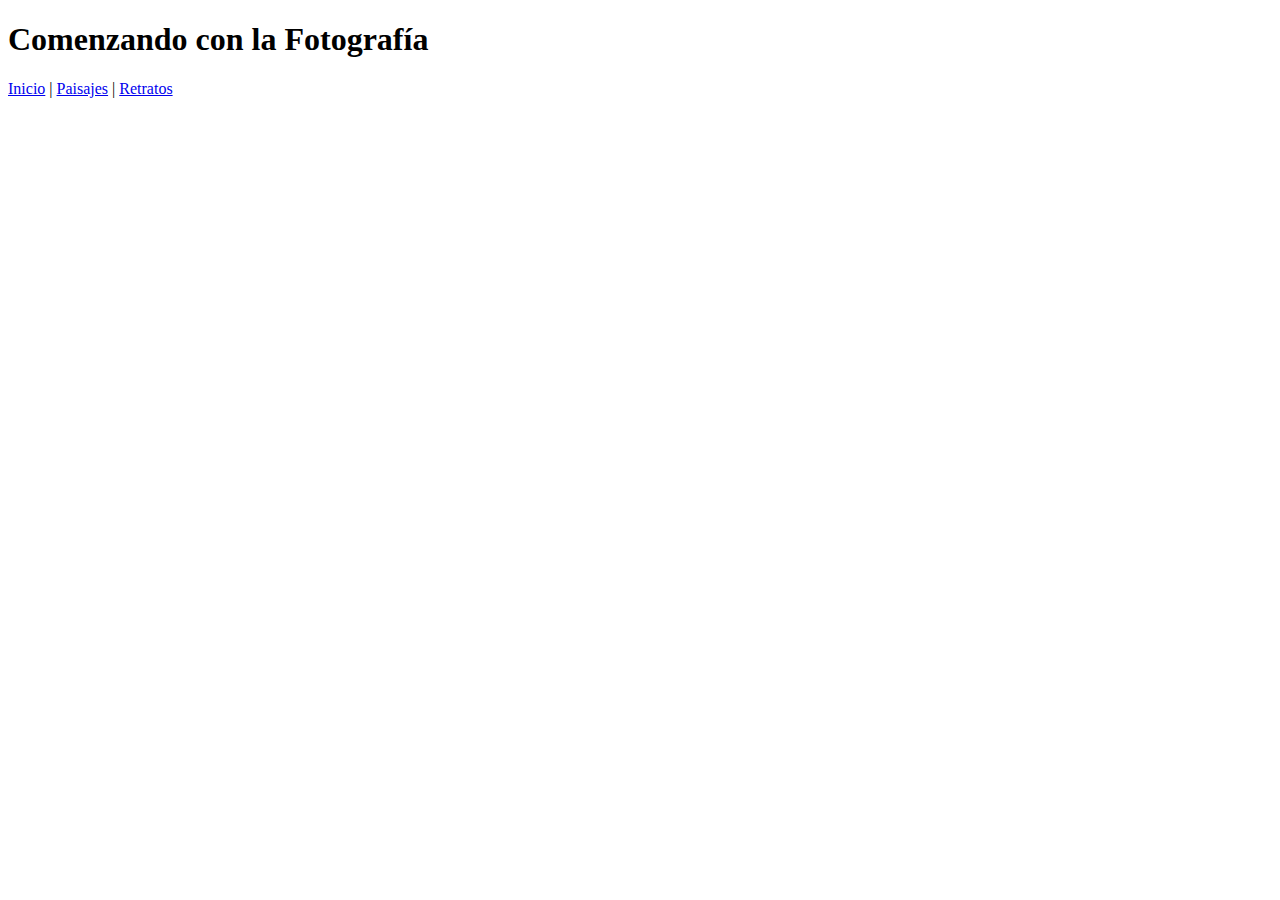
==== Index.html @ 2d7f356b "Otras páginas" ====
<!doctype html>
<html>
	<head>
		<meta charset="UTF-8">
			<title>Comenzando con la Fotografía</title>
			<link rel="stylesheet" href="CSS/CCLF.css">
		<meta charset="utf-8">
	</head>

	<body>
		
		<header>
			<h1>Comenzando con la Fotografía</h1>
		</header>
		
		<navbar id="menu-principal">
			<a href="Index.html" class="Inicio">Inicio</a>
			|
			<a href="Paisajes.html" class="Paisajes">Paisajes</a>
			|
			<a href="Retratos.html" class="Retratos">Retratos</a>
		</navbar>
	</body>
</html>
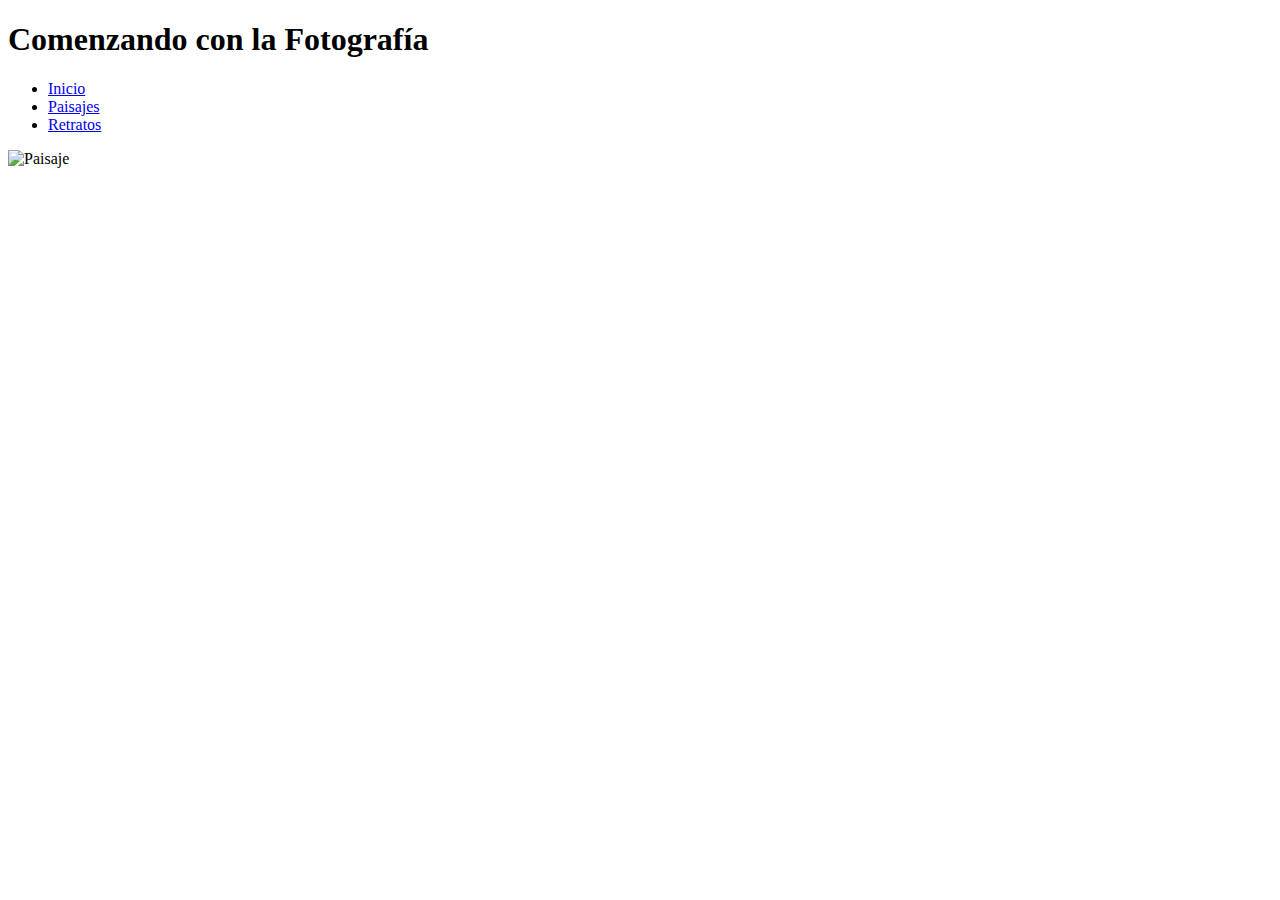
==== commit eb9c647f: "más imágenes" ====
--- a/Index.html
+++ b/Index.html
@@ -9,16 +9,32 @@
 
 	<body>
 		
-		<header>
-			<h1>Comenzando con la Fotografía</h1>
-		</header>
+		<div class="Contenido" role="main">
 		
-		<navbar id="menu-principal">
-			<a href="Index.html" class="Inicio">Inicio</a>
-			|
-			<a href="Paisajes.html" class="Paisajes">Paisajes</a>
-			|
-			<a href="Retratos.html" class="Retratos">Retratos</a>
-		</navbar>
+			<header id="banner" class="body">
+					<h1>Comenzando con la Fotografía</h1>
+
+			<nav>
+				<ul>
+				  <li class="active"><a href="Index.html">Inicio</a></li>
+				  <li><a href="Paisajes.html">Paisajes</a></li>
+				  <li><a href="Retratos.html">Retratos</a></li>
+				</ul>
+		  </nav>
+			</header>
+			<section id="Contenido-1">
+				
+				<img class="ImgPaisaje" src="Images/_DSC0468.jpg" alt="Paisaje" width="90%">
+				
+			</section>
+			
+			<section id="Contenido-2">
+				
+				
+				
+			</section>
+			
+		</div>
+		
 	</body>
 </html>
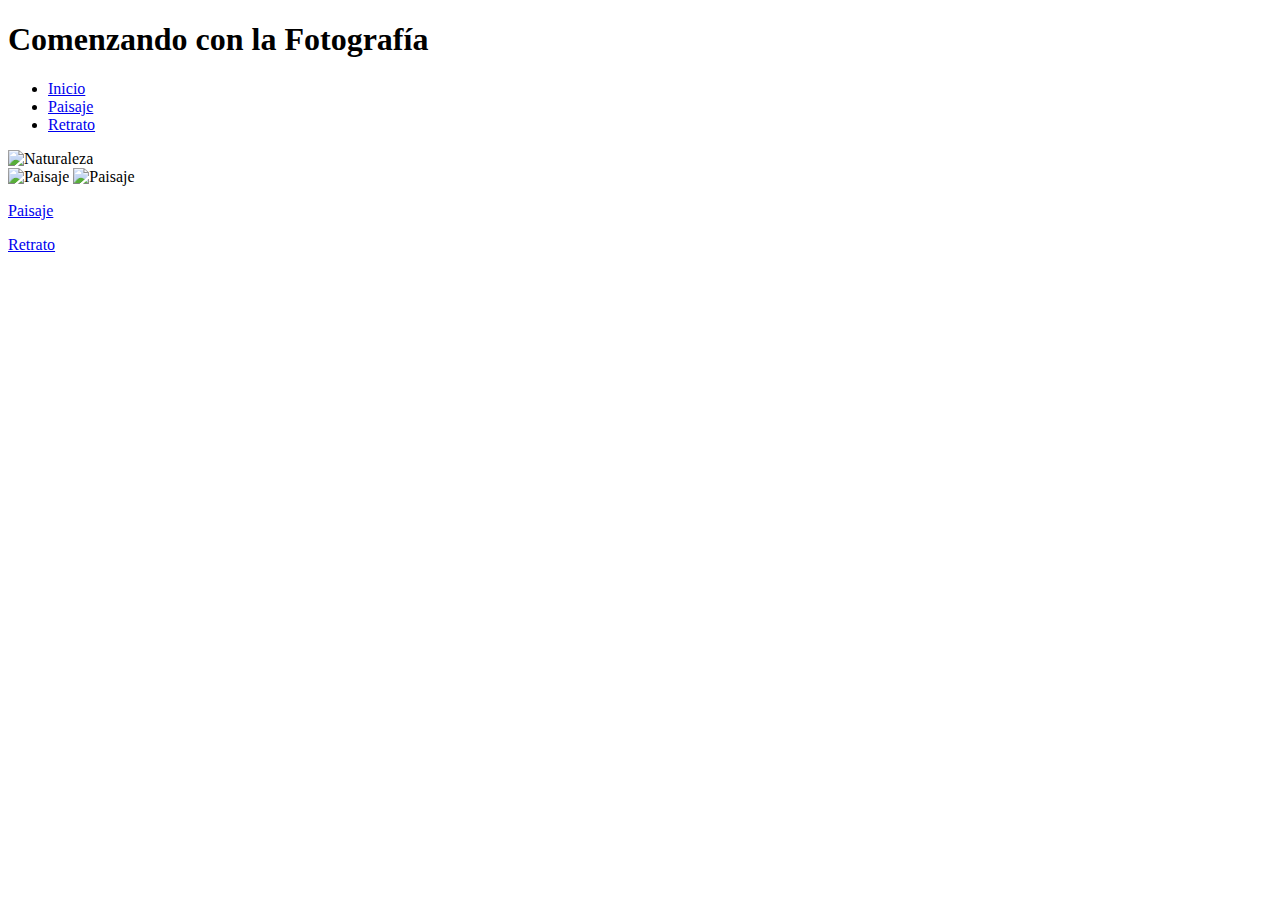
==== commit b9737526: "Secciones" ====
--- a/Index.html
+++ b/Index.html
@@ -9,7 +9,7 @@
 
 	<body>
 		
-		<div class="Contenido" role="main">
+		<div id="Contenido" role="main">
 		
 			<header id="banner" class="body">
 					<h1>Comenzando con la Fotografía</h1>
@@ -17,24 +17,30 @@
 			<nav>
 				<ul>
 				  <li class="active"><a href="Index.html">Inicio</a></li>
-				  <li><a href="Paisajes.html">Paisajes</a></li>
-				  <li><a href="Retratos.html">Retratos</a></li>
+				  <li><a href="Paisajes.html">Paisaje</a></li>
+				  <li><a href="Retratos.html">Retrato</a></li>
 				</ul>
 		  </nav>
 			</header>
+		
+		</div>
+		
 			<section id="Contenido-1">
 				
-				<img class="ImgPaisaje" src="Images/_DSC0468.jpg" alt="Paisaje" width="90%">
+				<img class="ImgNaturaleza" src="Images/_DSC0468.jpg" alt="Naturaleza" width="90%">
 				
 			</section>
 			
-			<section id="Contenido-2">
+			<section id="Contenido2">
 				
+				<img class="ImgPaisaje" src="Images/_DSC3432.jpg" alt="Paisaje">
 				
+				<img class="ImgRetrato" src="Images/_DSC3313-Editar.jpg" alt="Paisaje">
 				
+				<p class="Retrato"><a href="Paisajes.html">Paisaje</a></p>
+				<p class="Paisaje"><a href="Retratos.html">Retrato</a></p>
+								
 			</section>
 			
-		</div>
-		
 	</body>
 </html>
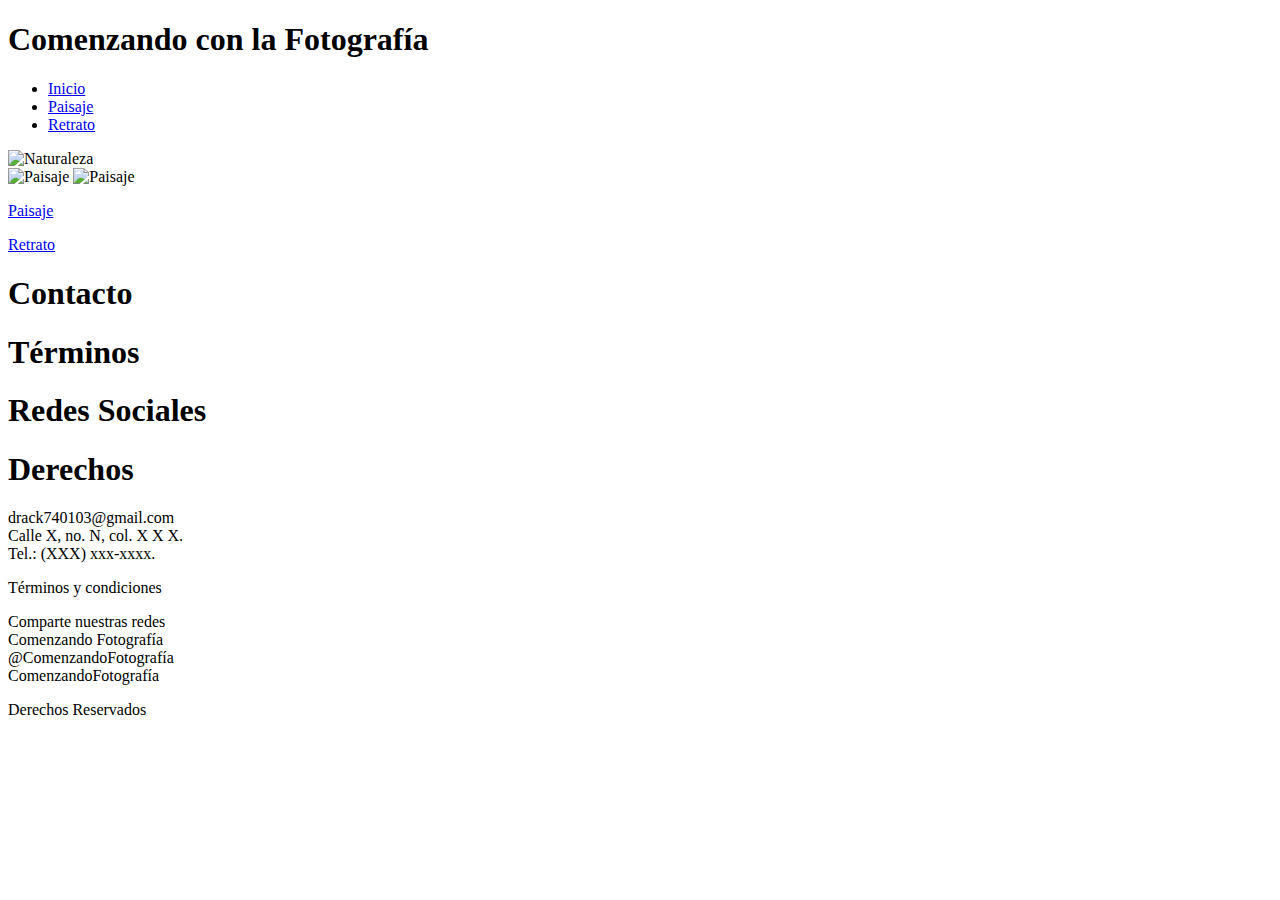
==== commit 96ed60c6: "Con pié de sitio" ====
--- a/Index.html
+++ b/Index.html
@@ -7,6 +7,7 @@
 		<meta charset="utf-8">
 	</head>
 
+        <!-- Cuerpo del Sitio -->
 	<body>
 		
 		<div id="Contenido" role="main">
@@ -14,6 +15,7 @@
 			<header id="banner" class="body">
 					<h1>Comenzando con la Fotografía</h1>
 
+        <!-- Menú del Sitio -->
 			<nav>
 				<ul>
 				  <li class="active"><a href="Index.html">Inicio</a></li>
@@ -25,12 +27,14 @@
 		
 		</div>
 		
+        <!-- Imágen Primaria -->
 			<section id="Contenido-1">
 				
 				<img class="ImgNaturaleza" src="Images/_DSC0468.jpg" alt="Naturaleza" width="90%">
 				
 			</section>
 			
+        <!-- Secciones -->
 			<section id="Contenido2">
 				
 				<img class="ImgPaisaje" src="Images/_DSC3432.jpg" alt="Paisaje">
@@ -41,6 +45,37 @@
 				<p class="Paisaje"><a href="Retratos.html">Retrato</a></p>
 								
 			</section>
+		
+        <!-- Pié del Sitio -->
+			<footer id="Contenido3">
+				
+				<div id="Title">
+			
+					<div class="Contacto"><h1>Contacto</h1></div>
+					<div class="Terminos"><h1>Términos</h1></div>
+					<div class="Redes"><h1>Redes Sociales</h1></div>
+					<div class="Derechos"><h1>Derechos</h1></div>
+				
+				</div>
+				
+				<div id="Datos">
+				
+					<div class="Datos1"><p>drack740103@gmail.com<br>
+					Calle X, no. N, col. X X X.<br>
+					Tel.: (XXX) xxx-xxxx.</p></div>
+
+					<div class="Datos2"><p>Términos y condiciones</p></div>
+
+					<div class="Datos3"><p>Comparte nuestras redes<br>
+					Comenzando Fotografía<br>
+					@ComenzandoFotografía<br>
+					ComenzandoFotografía</p></div>
+
+					<div class="Datos4"><p>Derechos Reservados</p></div>
+					
+				</div>
+		
+			</footer>
 			
 	</body>
 </html>
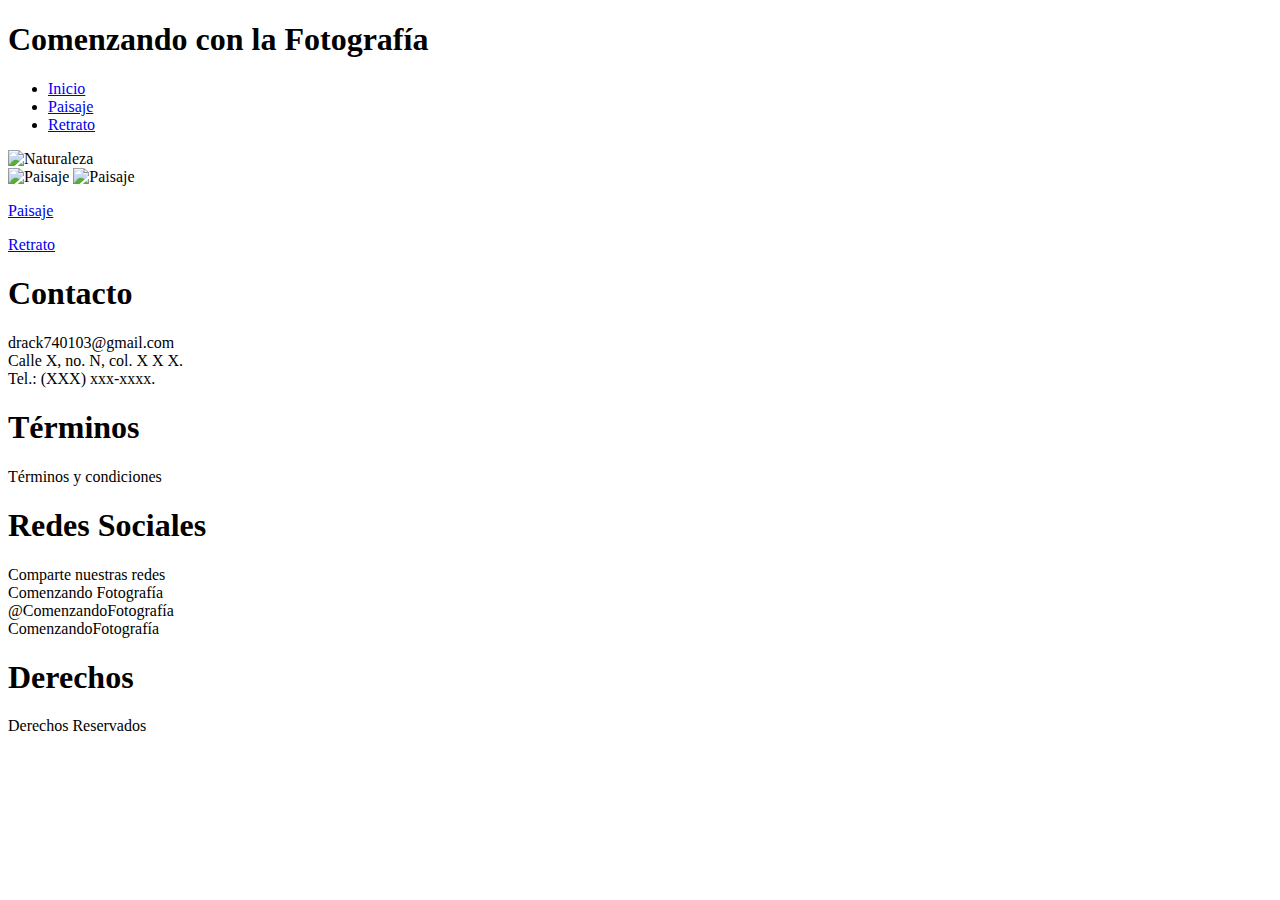
==== commit e2eaee9a: "Correcciones a estructura HTML" ====
--- a/Index.html
+++ b/Index.html
@@ -47,34 +47,30 @@
 			</section>
 		
         <!-- Pié del Sitio -->
+        <!-- Títulos del Pié -->
 			<footer id="Contenido3">
 				
 				<div id="Title">
 			
-					<div class="Contacto"><h1>Contacto</h1></div>
-					<div class="Terminos"><h1>Términos</h1></div>
-					<div class="Redes"><h1>Redes Sociales</h1></div>
-					<div class="Derechos"><h1>Derechos</h1></div>
-				
-				</div>
-				
-				<div id="Datos">
-				
-					<div class="Datos1"><p>drack740103@gmail.com<br>
+					<div class="Contacto"><h1>Contacto</h1>
+					<p>drack740103@gmail.com<br>
 					Calle X, no. N, col. X X X.<br>
 					Tel.: (XXX) xxx-xxxx.</p></div>
-
-					<div class="Datos2"><p>Términos y condiciones</p></div>
-
-					<div class="Datos3"><p>Comparte nuestras redes<br>
+					
+					<div class="Terminos"><h1>Términos</h1>
+					<p>Términos y condiciones</p></div>
+					
+					<div class="Redes"><h1>Redes Sociales</h1>
+					<p>Comparte nuestras redes<br>
 					Comenzando Fotografía<br>
 					@ComenzandoFotografía<br>
 					ComenzandoFotografía</p></div>
-
-					<div class="Datos4"><p>Derechos Reservados</p></div>
+					
+					<div class="Derechos"><h1>Derechos</h1>
+					<p>Derechos Reservados</p></div>
 					
 				</div>
-		
+				
 			</footer>
 			
 	</body>
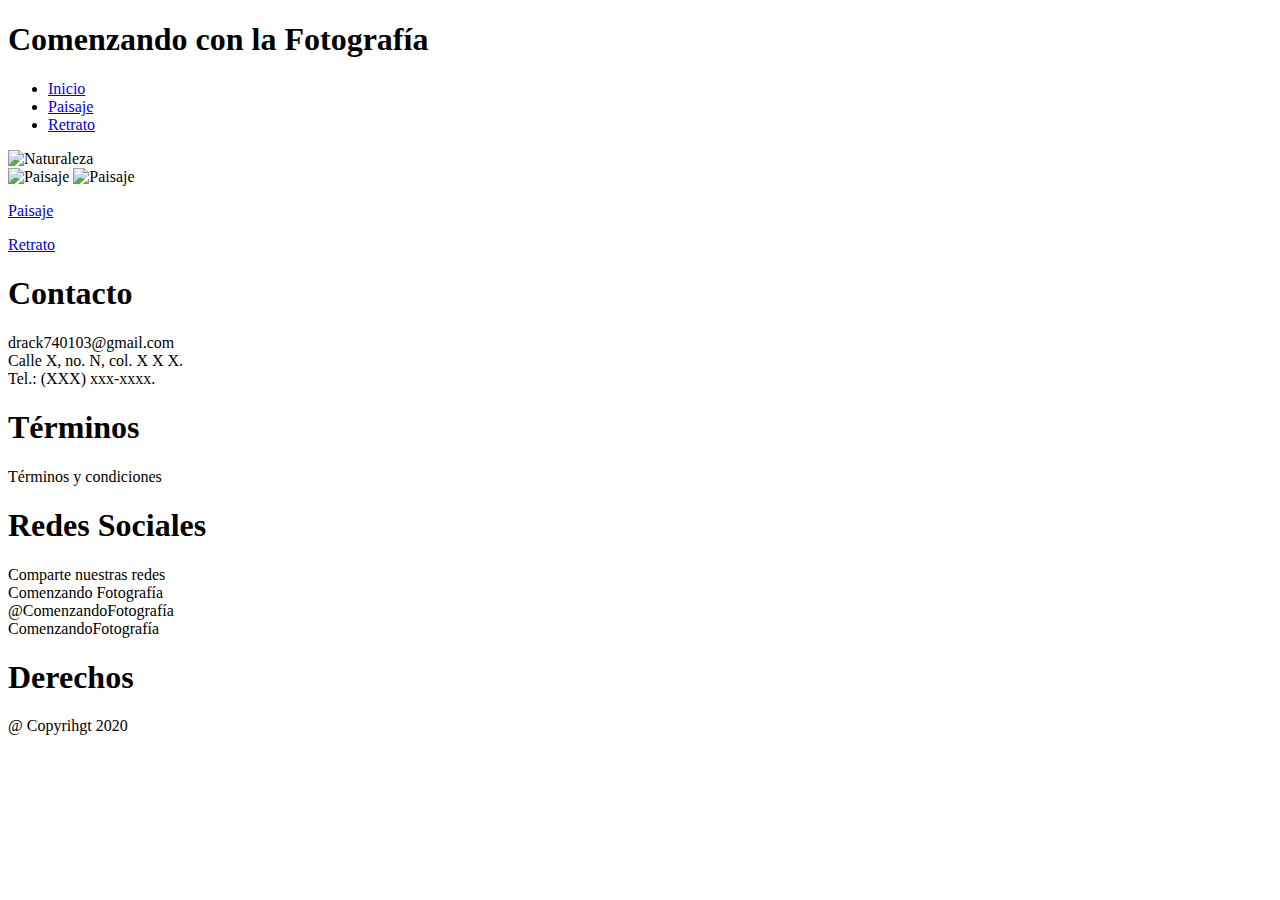
==== commit 1ca5d99d: "Animaciones y Efectos" ====
--- a/Index.html
+++ b/Index.html
@@ -67,7 +67,7 @@
 					ComenzandoFotografía</p></div>
 					
 					<div class="Derechos"><h1>Derechos</h1>
-					<p>Derechos Reservados</p></div>
+					<p>@ Copyrihgt 2020</p></div>
 					
 				</div>
 				
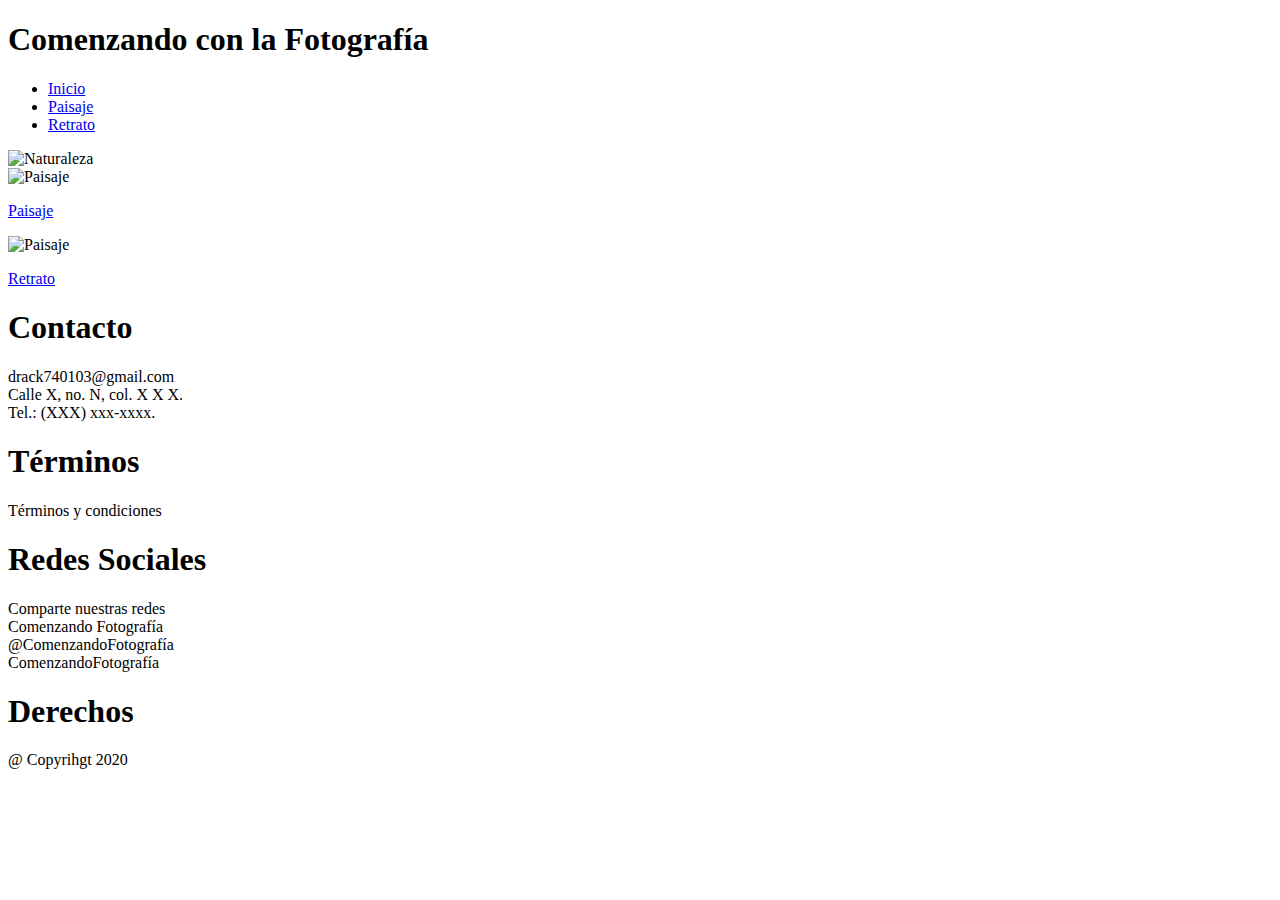
==== commit 4b2de1e2: "Index Terminado" ====
--- a/Index.html
+++ b/Index.html
@@ -10,27 +10,25 @@
         <!-- Cuerpo del Sitio -->
 	<body>
 		
-		<div id="Contenido" role="main">
+		<header id="Contenido" role="main">
 		
-			<header id="banner" class="body">
-					<h1>Comenzando con la Fotografía</h1>
+					<h1 class="Title">Comenzando con la Fotografía</h1>
 
         <!-- Menú del Sitio -->
-			<nav>
-				<ul>
-				  <li class="active"><a href="Index.html">Inicio</a></li>
-				  <li><a href="Paisajes.html">Paisaje</a></li>
-				  <li><a href="Retratos.html">Retrato</a></li>
-				</ul>
-		  </nav>
-			</header>
-		
-		</div>
+				<nav class="Menu">
+					<ul>
+					  <li class="active"><a href="Index.html">Inicio</a></li>
+					  <li><a href="Paisajes.html">Paisaje</a></li>
+					  <li><a href="Retratos.html">Retrato</a></li>
+					</ul>
+				</nav>
+					
+		</header>
 		
         <!-- Imágen Primaria -->
 			<section id="Contenido-1">
 				
-				<img class="ImgNaturaleza" src="Images/_DSC0468.jpg" alt="Naturaleza" width="90%">
+				<img class="ImgNaturaleza" src="Images/_DSC0468.jpg" alt="Naturaleza">
 				
 			</section>
 			
@@ -39,10 +37,11 @@
 				
 				<img class="ImgPaisaje" src="Images/_DSC3432.jpg" alt="Paisaje">
 				
+				<p class="Paisaje"><a href="Paisajes.html">Paisaje</a></p>
+				
 				<img class="ImgRetrato" src="Images/_DSC3313-Editar.jpg" alt="Paisaje">
 				
-				<p class="Retrato"><a href="Paisajes.html">Paisaje</a></p>
-				<p class="Paisaje"><a href="Retratos.html">Retrato</a></p>
+				<p class="Retrato"><a href="Retratos.html">Retrato</a></p>
 								
 			</section>
 		
